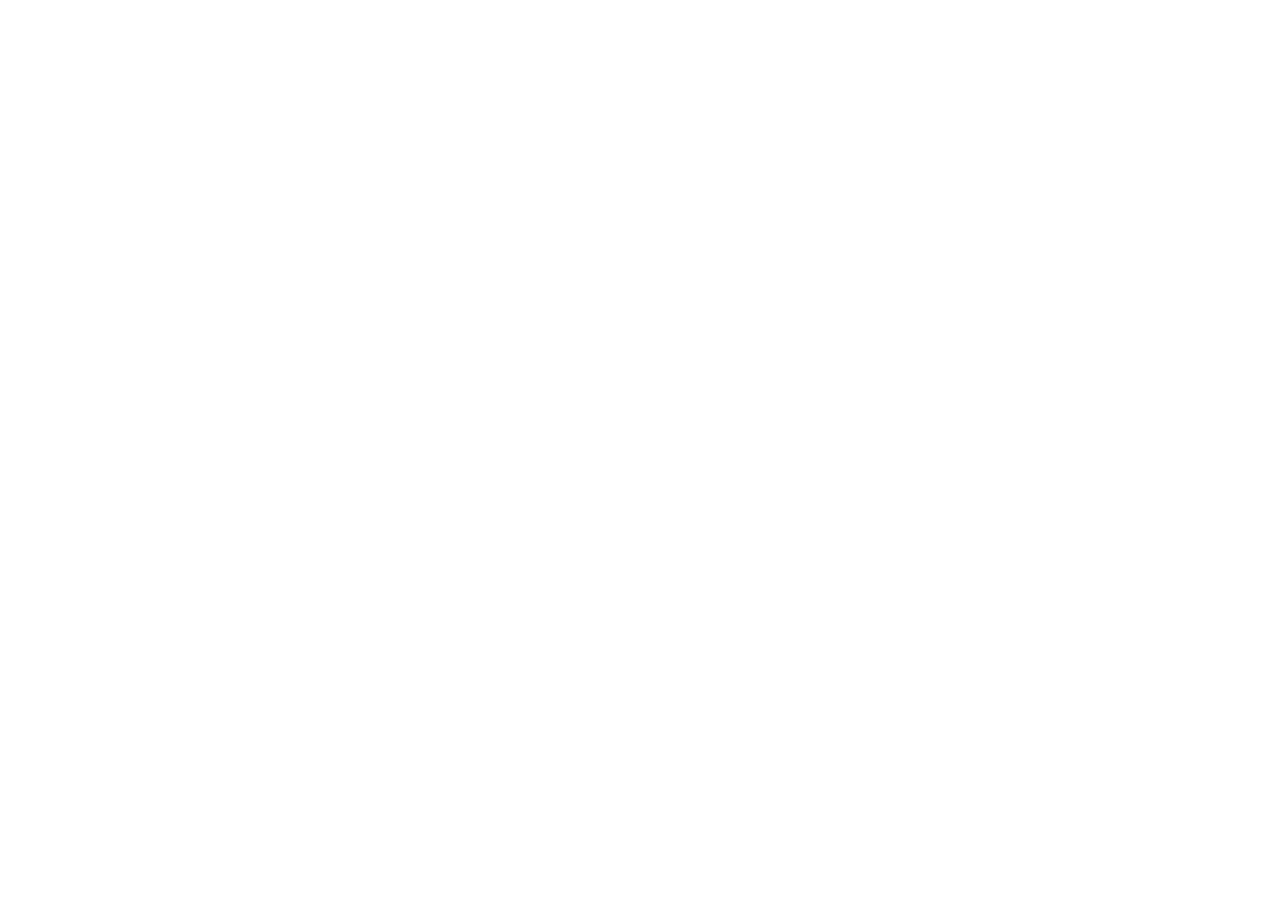
==== JS/index.html @ bf2cc75c "JS:Fetch-request-and-response-Interceptors" ====
<!DOCTYPE html>
<html lang="en">
<head>
    <meta charset="UTF-8">
    <meta name="viewport" content="width=device-width, initial-scale=1.0">
    <title>Document</title>
</head>
<body>
    <script src="Fetch-request-and-response-Interceptors.js" ></script>
</body>
</html>
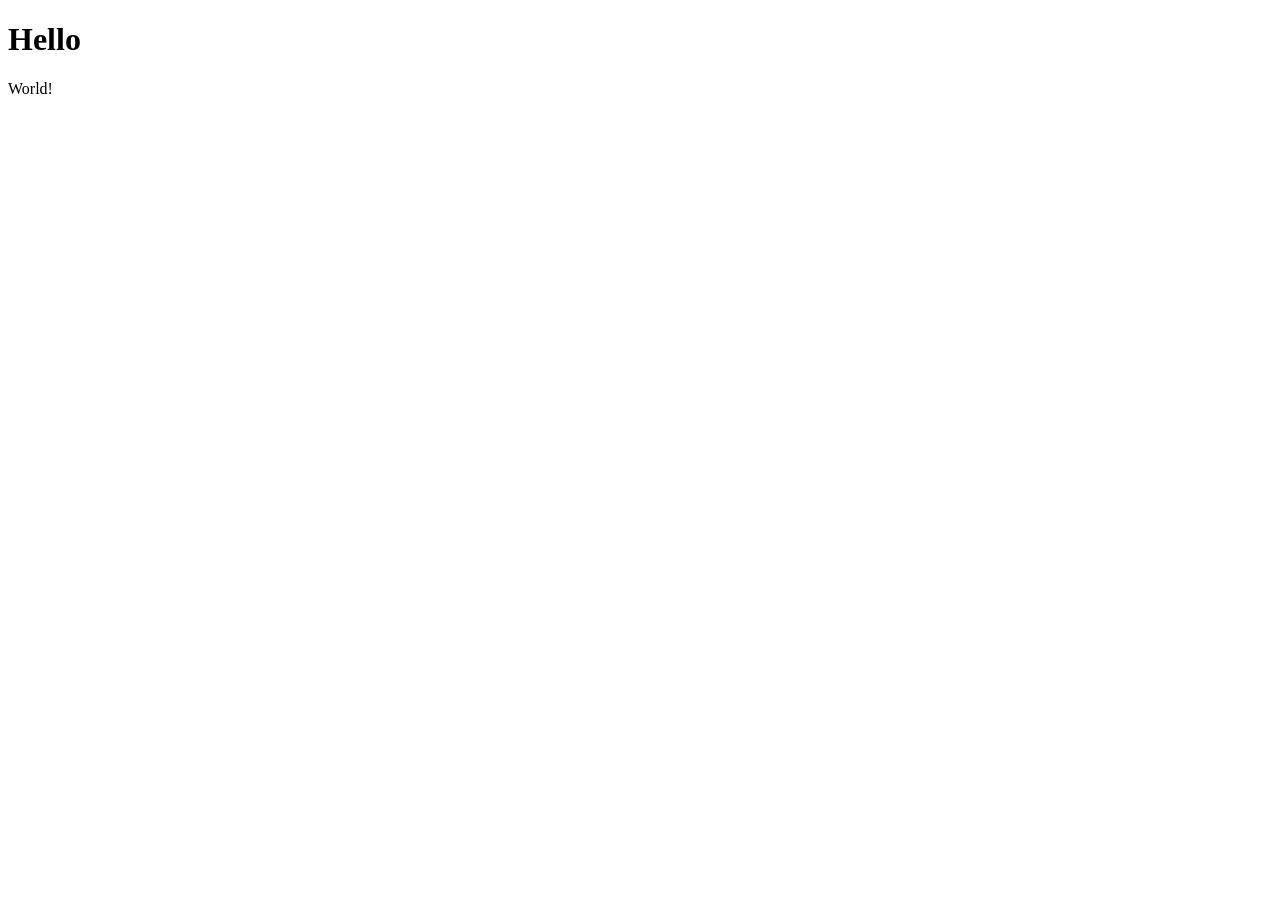
==== commit ff60c813: "JS: Convert-HTML-to-JSON" ====
--- a/JS/index.html
+++ b/JS/index.html
@@ -6,6 +6,12 @@
     <title>Document</title>
 </head>
 <body>
-    <script src="Fetch-request-and-response-Interceptors.js" ></script>
+    <div id="foo">
+        <h1> Hello </h1>
+        <p class="bar">
+            <span> World! </span>
+        </p>
+    </div>
+    <script src="Convert-HTML-to-JSON.js" ></script>
 </body>
 </html>
